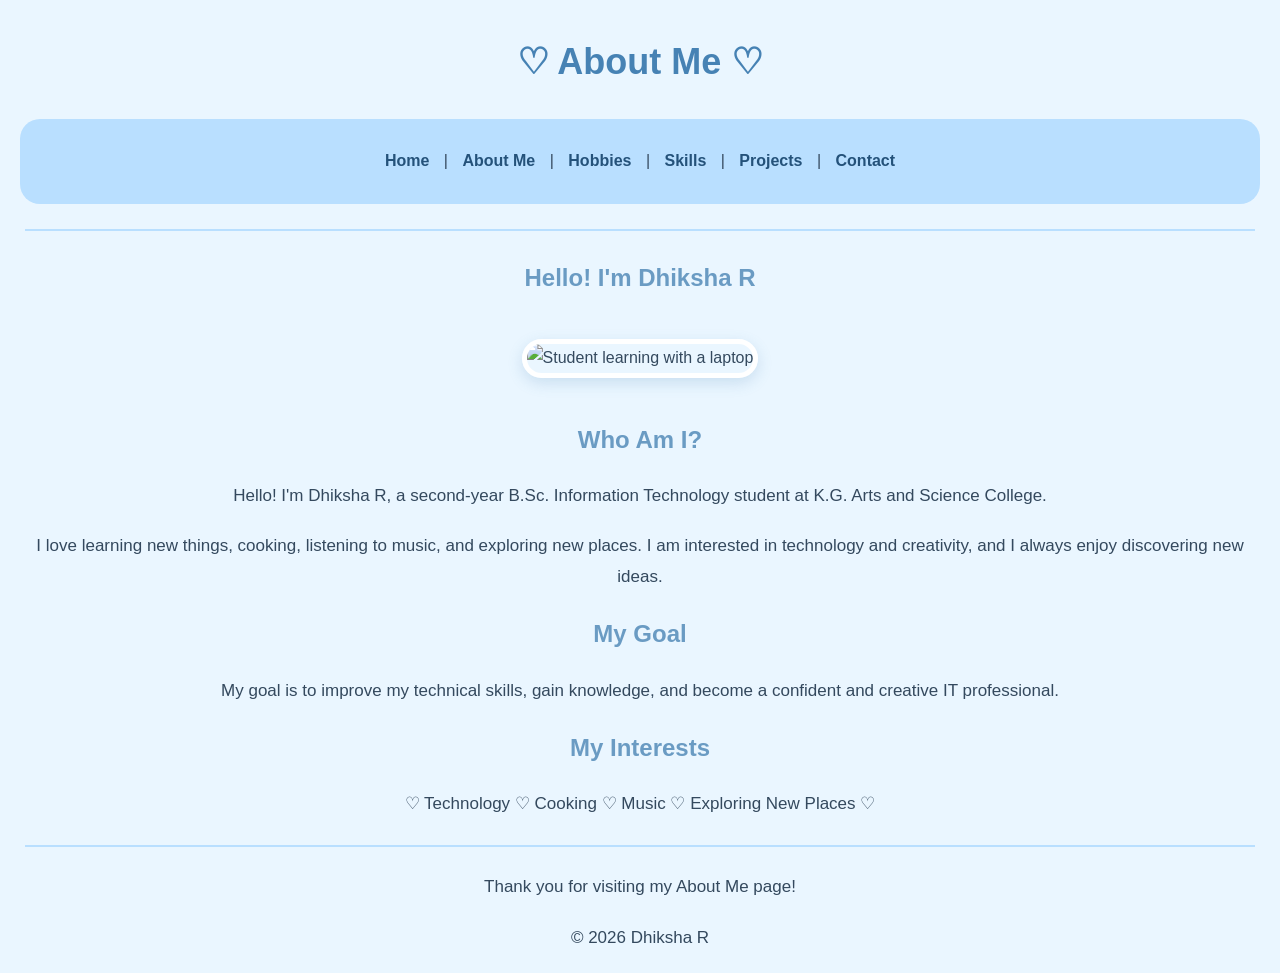
==== about.html @ 6234b5ae "Add files via upload" ====
<!DOCTYPE html>
<html lang="en">
<head>
    <meta charset="UTF-8">
    <meta name="viewport" content="width=device-width, initial-scale=1.0">
    <title>About Me | Dhiksha R</title>
    <link rel="stylesheet" href="style.css">
</head>
<body bgcolor="#EAF6FF">

    <center>
        <h1>♡ About Me ♡</h1>

        <nav>
            <a href="index.html">Home</a> |
            <a href="about.html">About Me</a> |
            <a href="hobbies.html">Hobbies</a> |
            <a href="skills.html">Skills</a> |
            <a href="projects.html">Projects</a> |
            <a href="contact.html">Contact</a>
        </nav>

        <hr>

        <h2>Hello! I'm Dhiksha R</h2>

        <img
            src="https://images.unsplash.com/photo-1516321318423-f06f85e504b3?w=500"
            alt="Student learning with a laptop"
            width="300">

        <h2>Who Am I?</h2>

        <p>
            Hello! I'm Dhiksha R, a second-year B.Sc. Information
            Technology student at K.G. Arts and Science College.
        </p>

        <p>
            I love learning new things, cooking, listening to music,
            and exploring new places. I am interested in technology
            and creativity, and I always enjoy discovering new ideas.
        </p>

        <h2>My Goal</h2>

        <p>
            My goal is to improve my technical skills, gain knowledge,
            and become a confident and creative IT professional.
        </p>

        <h2>My Interests</h2>

        <p>
            ♡ Technology ♡ Cooking ♡ Music ♡ Exploring New Places ♡
        </p>

        <hr>

        <p>Thank you for visiting my About Me page!</p>
        <p>© 2026 Dhiksha R</p>
    </center>

    <script src="script.js"></script>
</body>
</html>
---- style.css ----
/* General Styling */
body {
    margin: 0;
    padding: 0;
    font-family: 'Poppins', Arial, sans-serif;
    background-color: #EAF6FF;
    color: #34495E;
    line-height: 1.8;
}

/* Main Heading */
h1 {
    color: #4682B4;
    font-size: 36px;
    margin-top: 30px;
}

h2 {
    color: #6A9BC3;
    font-size: 24px;
}

h3 {
    color: #4682B4;
}

/* Navigation Bar */
nav {
    background-color: #B9DFFF;
    padding: 18px;
    margin: 20px;
    border-radius: 20px;
}

nav a {
    text-decoration: none;
    color: #24527A;
    font-weight: bold;
    margin: 10px;
    display: inline-block;
}

nav a:hover {
    color: #FFFFFF;
    background-color: #6495ED;
    padding: 8px;
    border-radius: 10px;
}

/* Images */
img {
    max-width: 90%;
    height: auto;
    border-radius: 25px;
    border: 5px solid #FFFFFF;
    box-shadow: 0 5px 15px rgba(70, 130, 180, 0.2);
    margin: 20px;
}

/* Paragraphs */
p {
    font-size: 17px;
    margin: 20px;
}

/* Links and Buttons */
a {
    color: #4682B4;
}

body > center > a {
    display: inline-block;
    text-decoration: none;
    background-color: #87CEEB;
    color: #FFFFFF;
    padding: 12px 25px;
    border-radius: 25px;
    margin: 10px;
    font-weight: bold;
    transition: 0.3s;
}

body > center > a:hover {
    background-color: #4682B4;
    transform: translateY(-3px);
}

/* Horizontal Line */
hr {
    border: none;
    height: 2px;
    background-color: #B9DFFF;
    margin: 25px;
}

/* Cute Heart Decoration */
h1::after {
    content: "";
}

/* Footer */
footer {
    background-color: #B9DFFF;
    color: #34495E;
    text-align: center;
    padding: 15px;
    margin-top: 30px;
    border-radius: 20px 20px 0 0;
}

/* Responsive Design */
@media (max-width: 600px) {
    h1 {
        font-size: 27px;
    }

    h2 {
        font-size: 20px;
    }

    nav {
        margin: 10px;
        padding: 10px;
    }

    nav a {
        margin: 5px;
        font-size: 14px;
    }

    p {
        font-size: 15px;
    }

    img {
        width: 85%;
    }
}
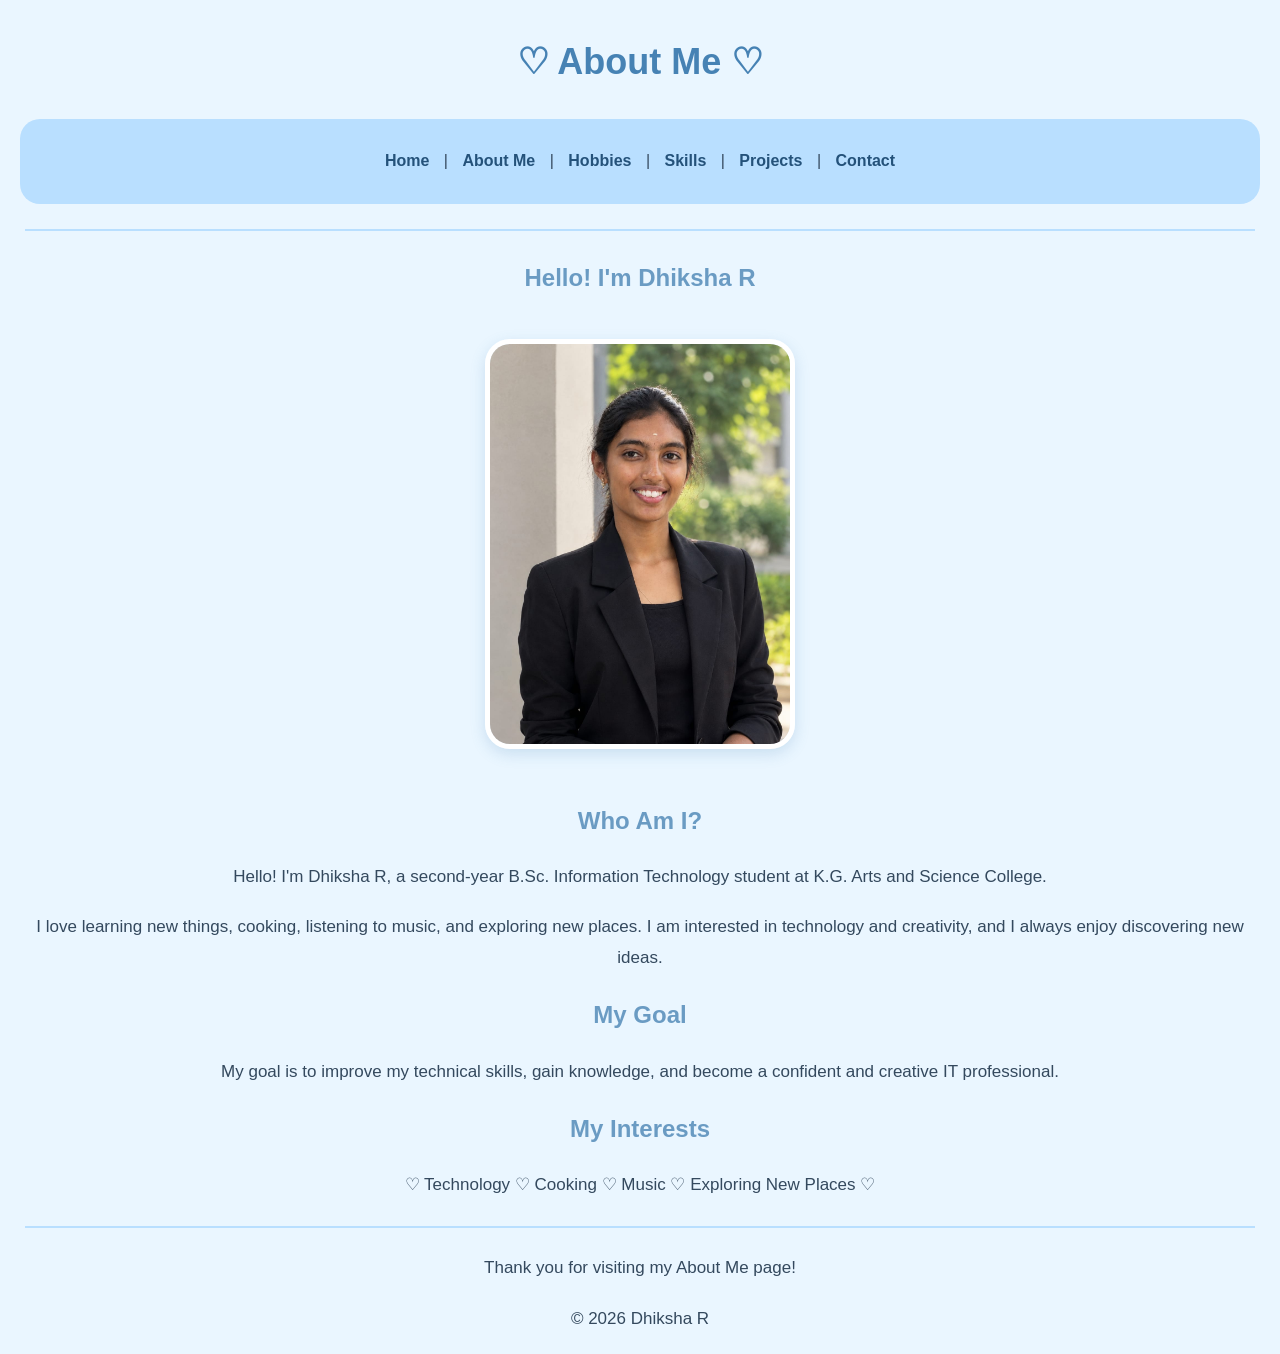
==== commit 54ec855d: "Add files via upload" ====
--- a/about.html
+++ b/about.html
@@ -23,12 +23,12 @@
         <hr>
 
         <h2>Hello! I'm Dhiksha R</h2>
-
+        <div class="photo-container">
         <img
-            src="https://images.unsplash.com/photo-1516321318423-f06f85e504b3?w=500"
-            alt="Student learning with a laptop"
+            src="photo.jpeg"
+            alt="Dhiksha R - My Photo"
             width="300">
-
+            </div>
         <h2>Who Am I?</h2>
 
         <p>
@@ -43,6 +43,7 @@
         </p>
 
         <h2>My Goal</h2>
+
 
         <p>
             My goal is to improve my technical skills, gain knowledge,
